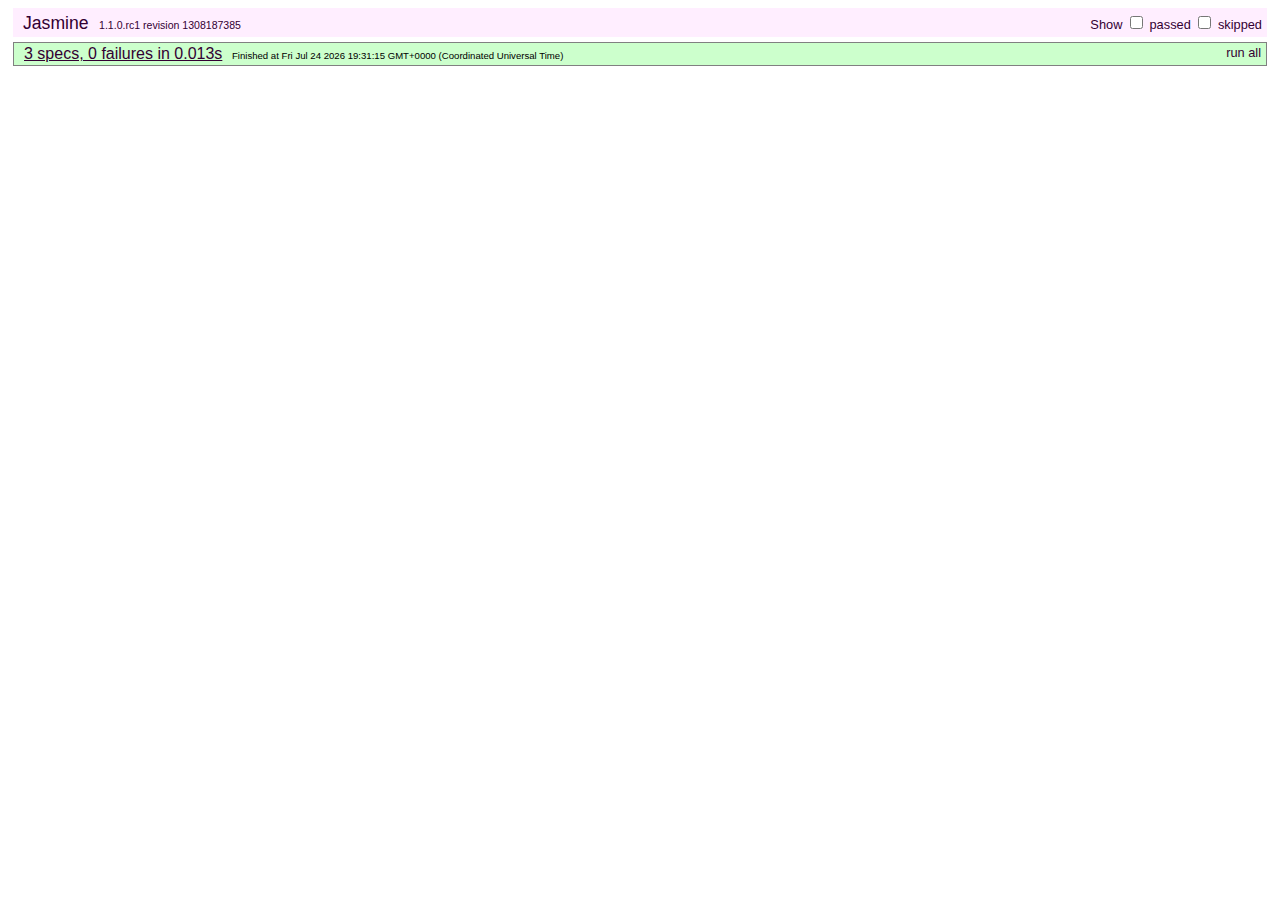
==== src/main/webapp/resources/test/SpecRunner.html @ 660bd22a "initial Jasmine tests" ====
<!DOCTYPE HTML PUBLIC "-//W3C//DTD HTML 4.01 Transitional//EN"
  "http://www.w3.org/TR/html4/loose.dtd">
<html>
<head>
  <title>Jasmine Spec Runner</title>

  <link rel="shortcut icon" type="image/png" href="lib/jasmine-1.1.0.rc1/jasmine_favicon.png">

  <link rel="stylesheet" type="text/css" href="lib/jasmine-1.1.0.rc1/jasmine.css">
  <script type="text/javascript" src="lib/jasmine-1.1.0.rc1/jasmine.js"></script>
  <script type="text/javascript" src="lib/jasmine-1.1.0.rc1/jasmine-html.js"></script>

  <!-- include source files here... -->
  <script type="text/javascript" src="../jslibs/jQuery.js"></script>
  <script type="text/javascript" src="../jslibs/jQueryUI.js"></script>
  <script type="text/javascript" src="../jslibs/json2.js"></script>
  <script type="text/javascript" src="../jslibs/underscore.js"></script>
  <script type="text/javascript" src="../jslibs/backbone.js"></script>
  <script type="text/javascript" src="../jslibs/jquery.cookie.js"></script>
  
  <script type="text/javascript" src="../js/components/LimitedTextarea.js"></script>

  <script type="text/javascript" src="src/Backbone.sync.mock.js"></script>

  <script  data-main="src/app" src="../js/require.js"></script>

  <!-- include spec files here... -->
  <script type="text/javascript" src="spec/AppRouter.spec.js"></script>


  <script type="text/javascript">
    /*require.config({
      baseUrl: "../js",
    });

    (function() {
      var jasmineEnv = jasmine.getEnv();
      jasmineEnv.updateInterval = 1000;

      var trivialReporter = new jasmine.TrivialReporter();

      jasmineEnv.addReporter(trivialReporter);

      jasmineEnv.specFilter = function(spec) {
        return trivialReporter.specFilter(spec);
      };

      var currentWindowOnload = window.onload;

      window.onload = function() {
        if (currentWindowOnload) {
          currentWindowOnload();
        }
        execJasmine();
      };

      function execJasmine() {
        jasmineEnv.execute();
      }

    })();*/
  </script>

</head>

<body>
</body>
</html>
---- src/main/webapp/resources/test/lib/jasmine-1.1.0.rc1/jasmine.css ----
body {
  font-family: "Helvetica Neue Light", "Lucida Grande", "Calibri", "Arial", sans-serif;
}


.jasmine_reporter a:visited, .jasmine_reporter a {
  color: #303; 
}

.jasmine_reporter a:hover, .jasmine_reporter a:active {
  color: blue; 
}

.run_spec {
  float:right;
  padding-right: 5px;
  font-size: .8em;
  text-decoration: none;
}

.jasmine_reporter {
  margin: 0 5px;
}

.banner {
  color: #303;
  background-color: #fef;
  padding: 5px;
}

.logo {
  float: left;
  font-size: 1.1em;
  padding-left: 5px;
}

.logo .version {
  font-size: .6em;
  padding-left: 1em;
}

.runner.running {
  background-color: yellow;
}


.options {
  text-align: right;
  font-size: .8em;
}




.suite {
  border: 1px outset gray;
  margin: 5px 0;
  padding-left: 1em;
}

.suite .suite {
  margin: 5px; 
}

.suite.passed {
  background-color: #dfd;
}

.suite.failed {
  background-color: #fdd;
}

.spec {
  margin: 5px;
  padding-left: 1em;
  clear: both;
}

.spec.failed, .spec.passed, .spec.skipped {
  padding-bottom: 5px;
  border: 1px solid gray;
}

.spec.failed {
  background-color: #fbb;
  border-color: red;
}

.spec.passed {
  background-color: #bfb;
  border-color: green;
}

.spec.skipped {
  background-color: #bbb;
}

.messages {
  border-left: 1px dashed gray;
  padding-left: 1em;
  padding-right: 1em;
}

.passed {
  background-color: #cfc;
  display: none;
}

.failed {
  background-color: #fbb;
}

.skipped {
  color: #777;
  background-color: #eee;
  display: none;
}


/*.resultMessage {*/
  /*white-space: pre;*/
/*}*/

.resultMessage span.result {
  display: block;
  line-height: 2em;
  color: black;
}

.resultMessage .mismatch {
  color: black;
}

.stackTrace {
  white-space: pre;
  font-size: .8em;
  margin-left: 10px;
  max-height: 5em;
  overflow: auto;
  border: 1px inset red;
  padding: 1em;
  background: #eef;
}

.finished-at {
  padding-left: 1em;
  font-size: .6em;
}

.show-passed .passed,
.show-skipped .skipped {
  display: block;
}


#jasmine_content {
  position:fixed;
  right: 100%;
}

.runner {
  border: 1px solid gray;
  display: block;
  margin: 5px 0;
  padding: 2px 0 2px 10px;
}
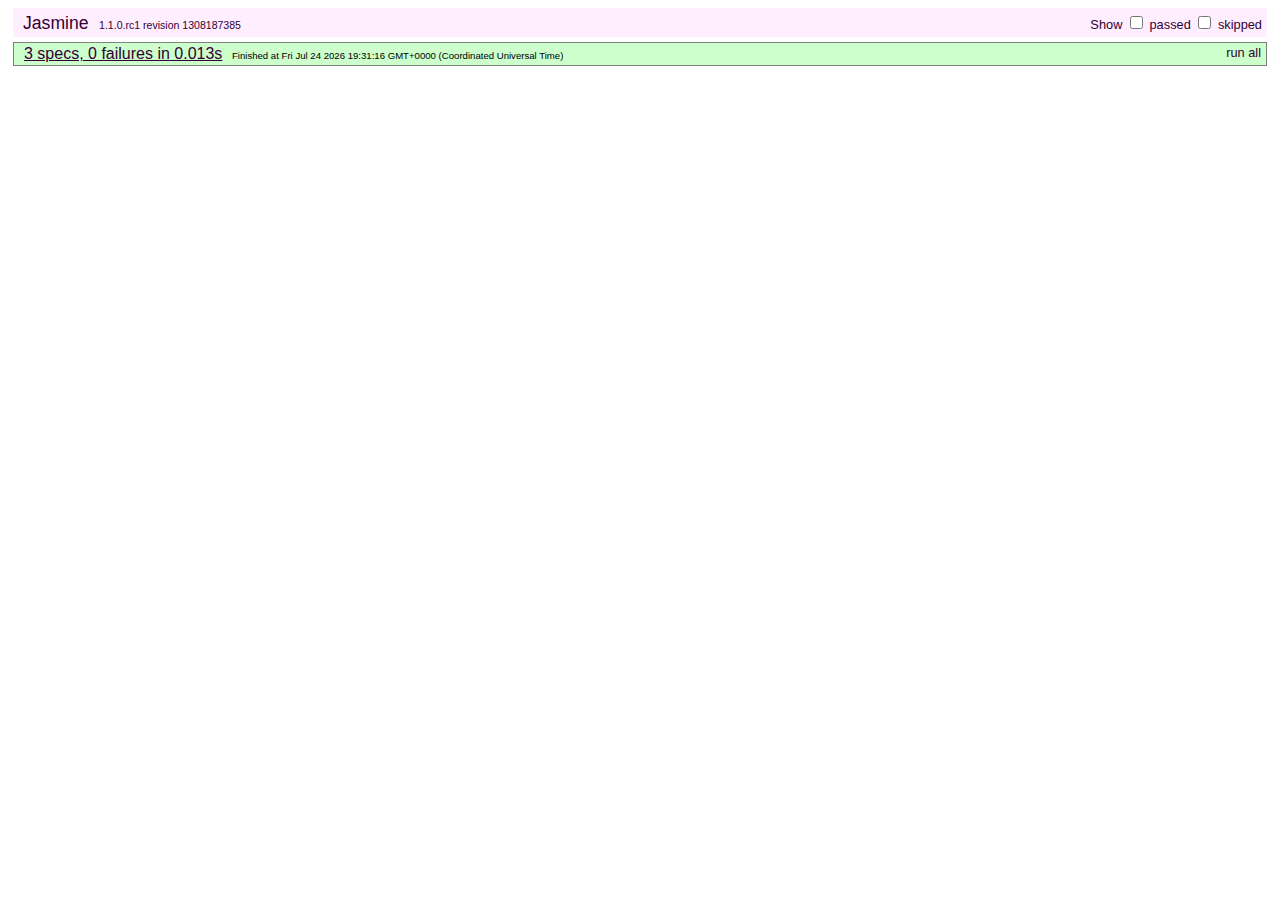
==== commit 24170f21: "moved require.js" ====
--- a/src/main/webapp/resources/test/SpecRunner.html
+++ b/src/main/webapp/resources/test/SpecRunner.html
@@ -22,7 +22,7 @@
 
   <script type="text/javascript" src="src/Backbone.sync.mock.js"></script>
 
-  <script  data-main="src/app" src="../js/require.js"></script>
+  <script  data-main="src/app" src="../jslibs/require.js"></script>
 
   <!-- include spec files here... -->
   <script type="text/javascript" src="spec/AppRouter.spec.js"></script>
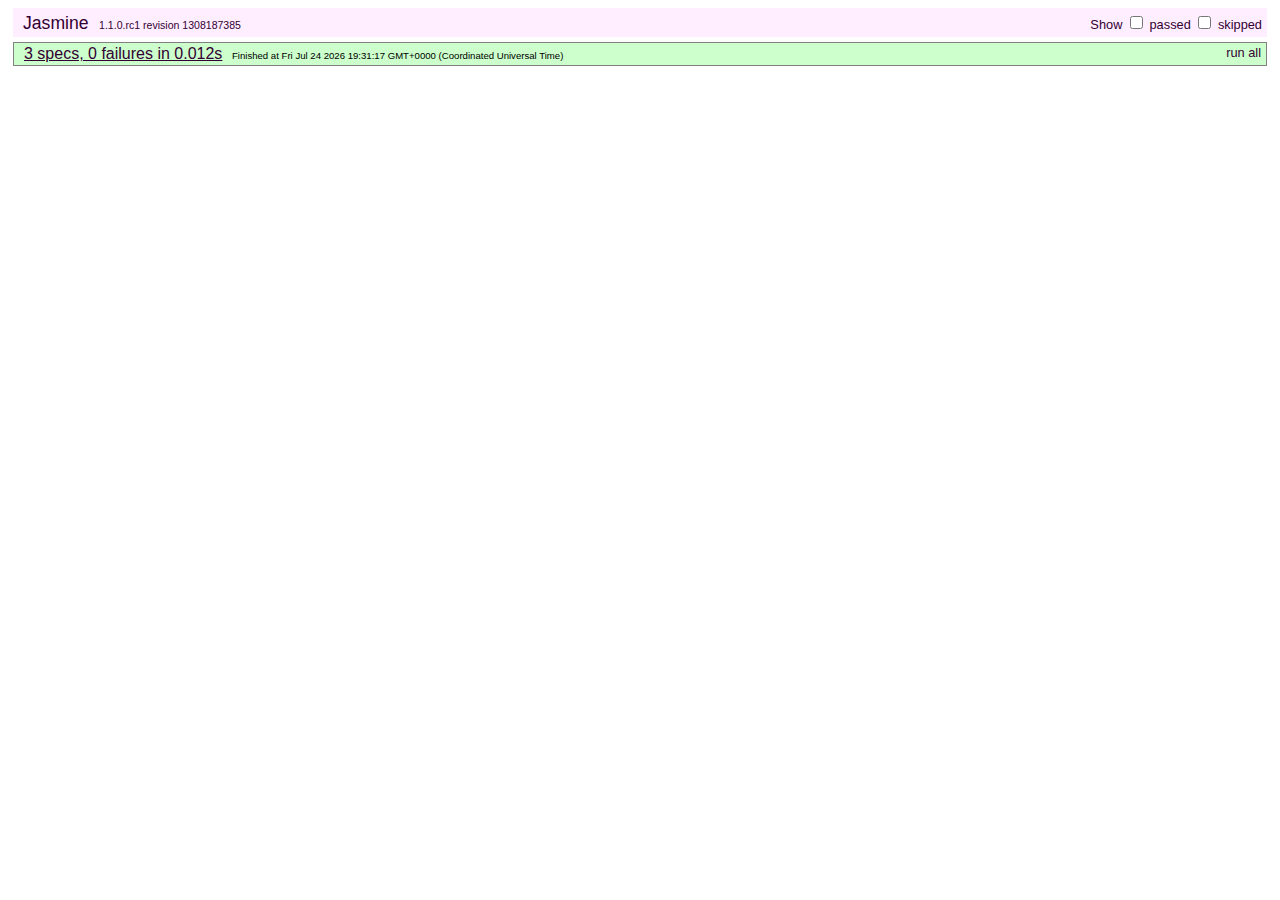
==== commit e8dba23e: "moving stuff" ====
--- a/src/main/webapp/resources/test/SpecRunner.html
+++ b/src/main/webapp/resources/test/SpecRunner.html
@@ -22,44 +22,10 @@
 
   <script type="text/javascript" src="src/Backbone.sync.mock.js"></script>
 
-  <script  data-main="src/app" src="../jslibs/require.js"></script>
-
   <!-- include spec files here... -->
   <script type="text/javascript" src="spec/AppRouter.spec.js"></script>
 
-
-  <script type="text/javascript">
-    /*require.config({
-      baseUrl: "../js",
-    });
-
-    (function() {
-      var jasmineEnv = jasmine.getEnv();
-      jasmineEnv.updateInterval = 1000;
-
-      var trivialReporter = new jasmine.TrivialReporter();
-
-      jasmineEnv.addReporter(trivialReporter);
-
-      jasmineEnv.specFilter = function(spec) {
-        return trivialReporter.specFilter(spec);
-      };
-
-      var currentWindowOnload = window.onload;
-
-      window.onload = function() {
-        if (currentWindowOnload) {
-          currentWindowOnload();
-        }
-        execJasmine();
-      };
-
-      function execJasmine() {
-        jasmineEnv.execute();
-      }
-
-    })();*/
-  </script>
+  <script  data-main="src/app" src="../jslibs/require.js"></script>
 
 </head>
 
